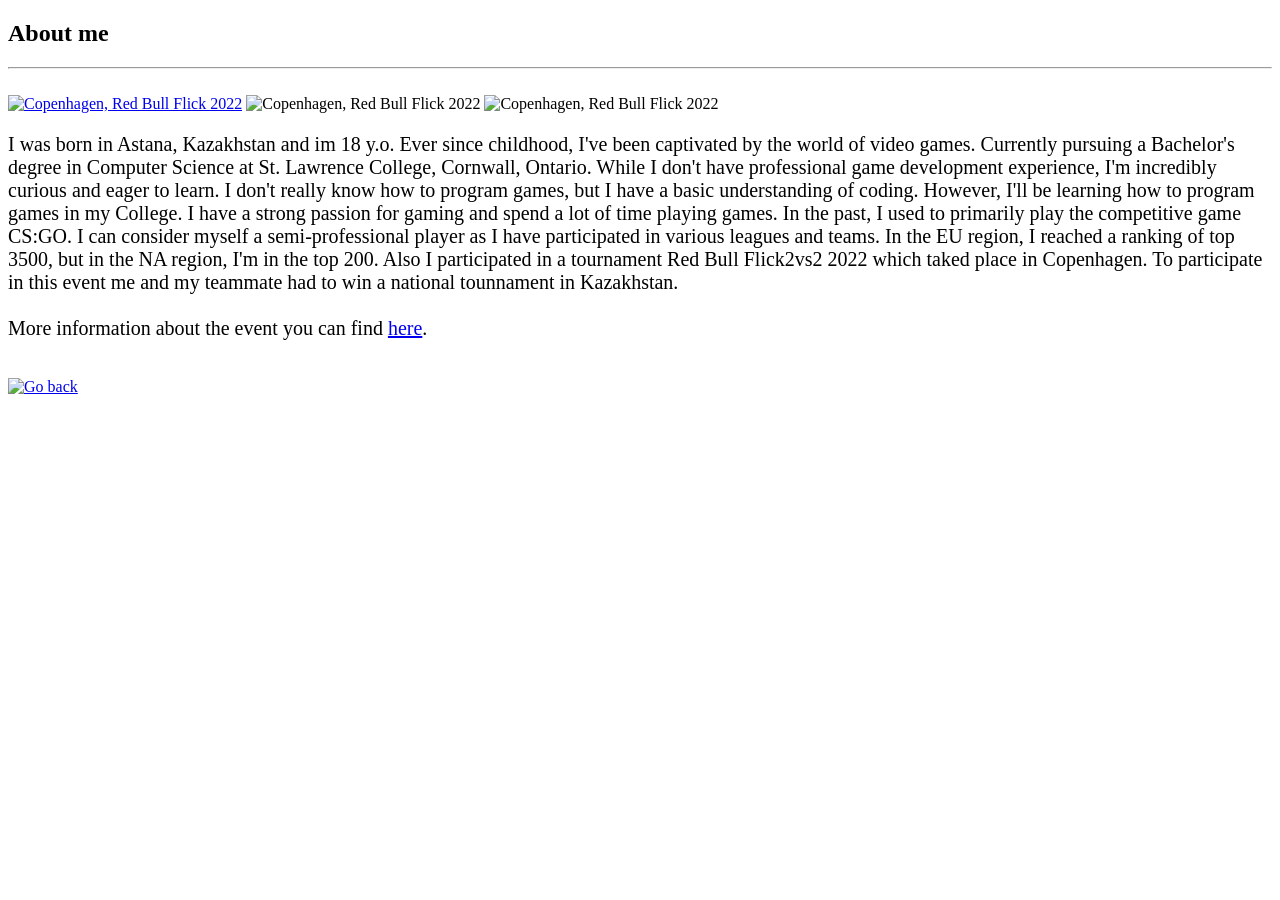
==== aboutme.html @ 77e66749 "uploading a website" ====
<!DOCTYPE html>
<html lang="en">
<head>
    <meta charset="UTF-8">
    <meta http-equiv="X-UA-Compatible" content="IE=edge">
    <meta name="viewport" content="width=device-width, initial-scale=1.0">
    <title>About me</title>
</head>
<body>
    <h2>About me</h2>
    <hr>
    <br>
    <!-- There goes the player maps, basically click on the player and it'll show up his socials -->
    <a href="https://www.instagram.com/shhhirax/"><img src="C:\Users\ismal\OneDrive\Документы\Game111 Work\Day 1\images\1.jpg" alt="Copenhagen, Red Bull Flick 2022" width="400" height="400"></a>

    <img src="C:\Users\ismal\OneDrive\Документы\Game111 Work\Day 1\images\2.jpg" alt="Copenhagen, Red Bull Flick 2022" usemap="#playersmap" width="400" height="400">
    
    <map name="playersmap">
        <area shape="rect" coords="146, 80, 234, 396" href="https://www.instagram.com/stavncs/" alt="stavncsgo">
        <area shape="rect" coords="52, 108, 138, 396" href="https://www.instagram.com/arspower13/" alt="arspower">
    </map>

    <img src="C:\Users\ismal\OneDrive\Документы\Game111 Work\Day 1\images\3.jpg" alt="Copenhagen, Red Bull Flick 2022" usemap="#playermap" width="400" height="400">
    <map name="playermap">
        <area shape="rect" coords="179, 43, 312, 400" href="https://www.instagram.com/cadiancs/" alt="cadiancsgo">

    </map>
    
    <!-- A lot of typing :D Maybe put somemthing here to make it easy to read?-->
    <p style="font-size: 20px;"> I was born in Astana, Kazakhstan and im 18 y.o. Ever since childhood, I've been captivated by the world of video games. Currently pursuing a Bachelor's degree in Computer Science at St. Lawrence College, Cornwall, Ontario.
        While I don't have professional game development experience, I'm incredibly curious and eager to learn.
        I don't really know how to program games, but I have a basic understanding of coding.
        However, I'll be learning how to program games in my College. I have a strong passion for gaming and spend a lot of time playing games.
        In the past, I used to primarily play the competitive game CS:GO.
        I can consider myself a semi-professional player as I have participated in various leagues and teams. 
        In the EU region, I reached a ranking of top 3500, but in the NA region, I'm in the top 200.
        Also I participated in a tournament Red Bull Flick2vs2 2022 which taked place in Copenhagen. 
        To participate in this event me and my teammate had to win a national tounnament in Kazakhstan. 
        <br>
        <br>

        More information about the event you can find <a href="https://www.redbull.com/int-en/events/red-bull-flick-invitational-copenhagen-2022">here</a>.
    </p>
    <br>
    <!-- go back image, i tried the button but I cannot style it without javascript or css -->
    <a href="file:///C:/Users/ismal/OneDrive/%D0%94%D0%BE%D0%BA%D1%83%D0%BC%D0%B5%D0%BD%D1%82%D1%8B/Game111%20Work/Day%201/index.html"><img src="https://media1.giphy.com/media/hsPUkN1zcuw7vDlBYI/giphy.gif?cid=6c09b95206anelt695b83fxzdalt2an9863cxdhjju054xqx&ep=v1_internal_gif_by_id&rid=giphy.gif&ct=s" alt="Go back" width="200" height="100">
    


</body>
</html>
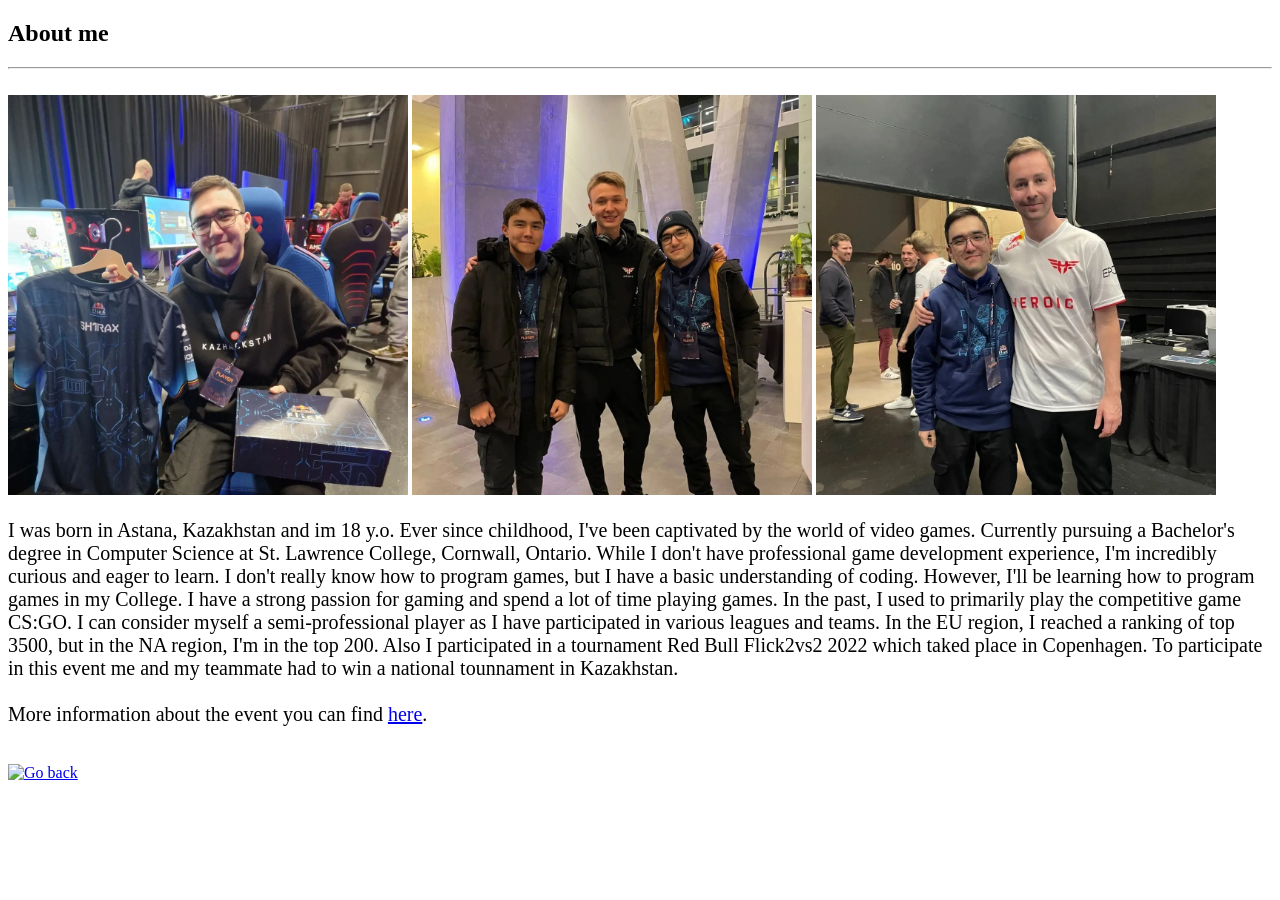
==== commit b0bad72b: "images path issue solved" ====
--- a/aboutme.html
+++ b/aboutme.html
@@ -11,16 +11,16 @@
     <hr>
     <br>
     <!-- There goes the player maps, basically click on the player and it'll show up his socials -->
-    <a href="https://www.instagram.com/shhhirax/"><img src="C:\Users\ismal\OneDrive\Документы\Game111 Work\Day 1\images\1.jpg" alt="Copenhagen, Red Bull Flick 2022" width="400" height="400"></a>
+    <a href="https://www.instagram.com/shhhirax/"><img src="images\1.jpg" alt="Copenhagen, Red Bull Flick 2022" width="400" height="400"></a>
 
-    <img src="C:\Users\ismal\OneDrive\Документы\Game111 Work\Day 1\images\2.jpg" alt="Copenhagen, Red Bull Flick 2022" usemap="#playersmap" width="400" height="400">
+    <img src="images\2.jpg" alt="Copenhagen, Red Bull Flick 2022" usemap="#playersmap" width="400" height="400">
     
     <map name="playersmap">
         <area shape="rect" coords="146, 80, 234, 396" href="https://www.instagram.com/stavncs/" alt="stavncsgo">
         <area shape="rect" coords="52, 108, 138, 396" href="https://www.instagram.com/arspower13/" alt="arspower">
     </map>
 
-    <img src="C:\Users\ismal\OneDrive\Документы\Game111 Work\Day 1\images\3.jpg" alt="Copenhagen, Red Bull Flick 2022" usemap="#playermap" width="400" height="400">
+    <img src="images\3.jpg" alt="Copenhagen, Red Bull Flick 2022" usemap="#playermap" width="400" height="400">
     <map name="playermap">
         <area shape="rect" coords="179, 43, 312, 400" href="https://www.instagram.com/cadiancs/" alt="cadiancsgo">
 
@@ -43,7 +43,7 @@
     </p>
     <br>
     <!-- go back image, i tried the button but I cannot style it without javascript or css -->
-    <a href="file:///C:/Users/ismal/OneDrive/%D0%94%D0%BE%D0%BA%D1%83%D0%BC%D0%B5%D0%BD%D1%82%D1%8B/Game111%20Work/Day%201/index.html"><img src="https://media1.giphy.com/media/hsPUkN1zcuw7vDlBYI/giphy.gif?cid=6c09b95206anelt695b83fxzdalt2an9863cxdhjju054xqx&ep=v1_internal_gif_by_id&rid=giphy.gif&ct=s" alt="Go back" width="200" height="100">
+    <a href="index.html"><img src="https://media1.giphy.com/media/hsPUkN1zcuw7vDlBYI/giphy.gif?cid=6c09b95206anelt695b83fxzdalt2an9863cxdhjju054xqx&ep=v1_internal_gif_by_id&rid=giphy.gif&ct=s" alt="Go back" width="200" height="100">
     
 
 
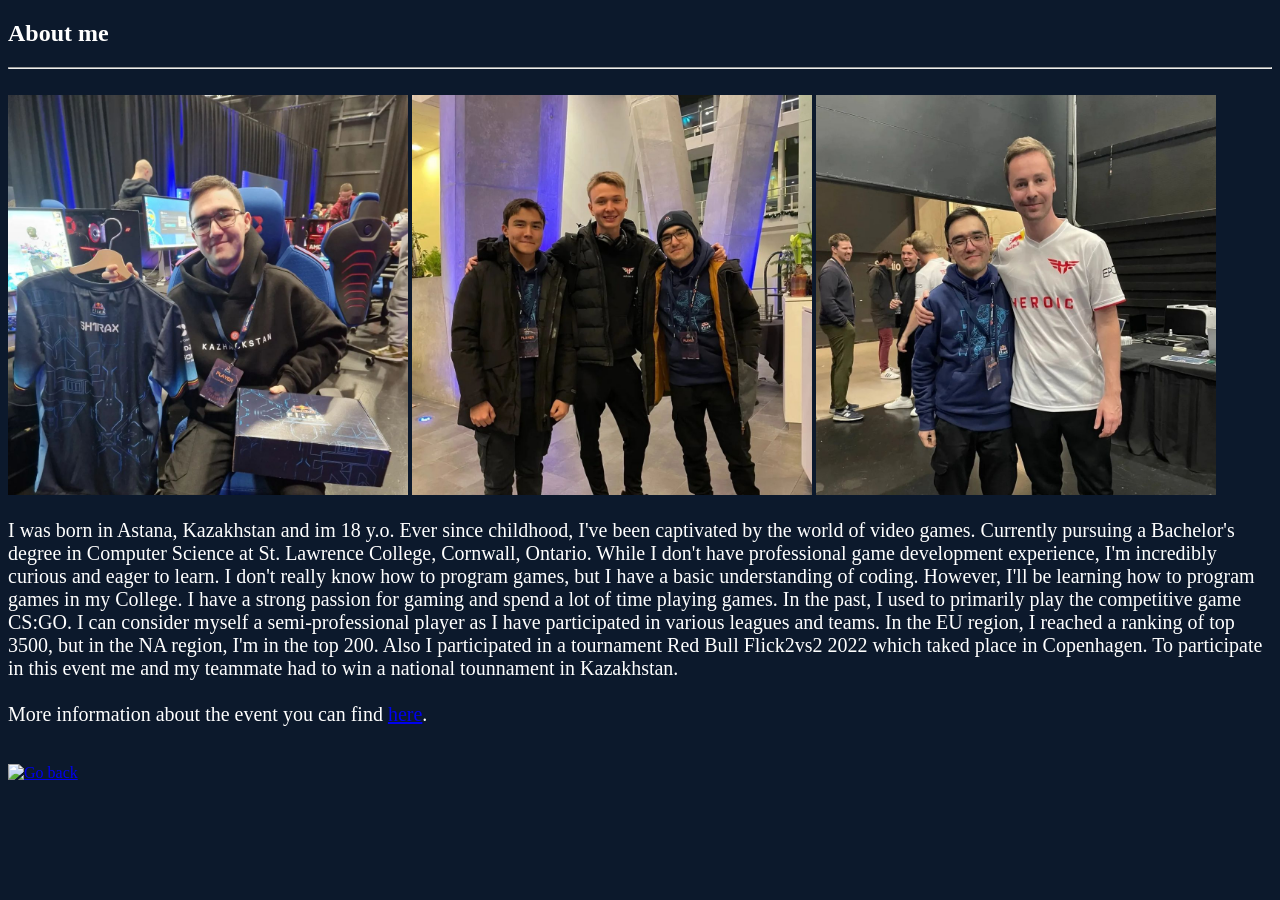
==== commit 51a408a6: "Fixed everything + added css file" ====
--- a/aboutme.html
+++ b/aboutme.html
@@ -1,6 +1,7 @@
 <!DOCTYPE html>
 <html lang="en">
 <head>
+    <link rel="stylesheet" href="mystyle.css">
     <meta charset="UTF-8">
     <meta http-equiv="X-UA-Compatible" content="IE=edge">
     <meta name="viewport" content="width=device-width, initial-scale=1.0">
--- a/mystyle.css
+++ b/mystyle.css
@@ -0,0 +1,20 @@
+body
+{
+background: #0c192c;
+}
+
+p
+{
+color: white;
+}
+h1,h2,h3,h4,h5,h6,p{
+    color: white;
+}
+th,td,table,ul,li,pre
+{
+color: white;
+}
+div
+{
+background-color: #0c192c;
+}
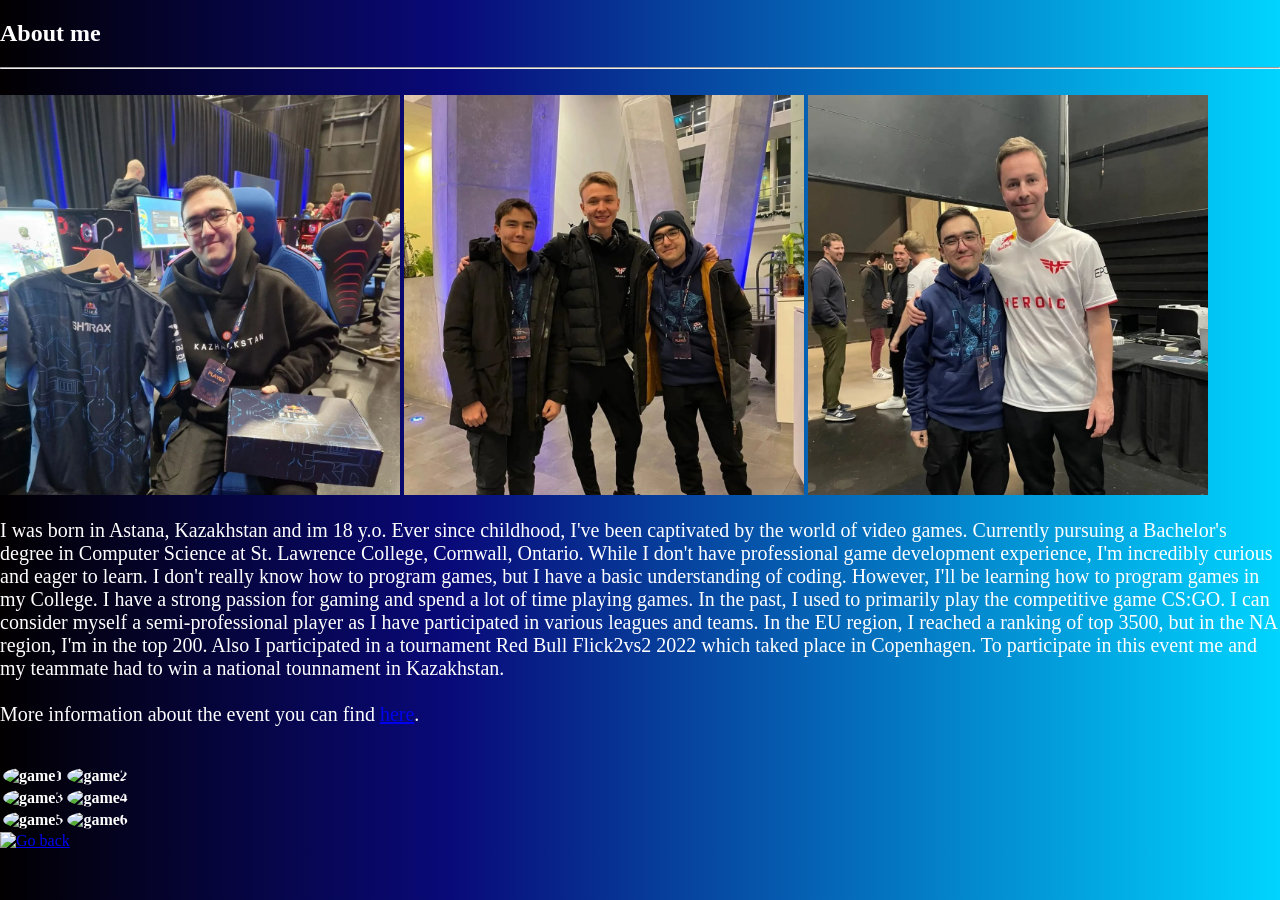
==== commit 5d291c5b: "1st version of portfolio still need smth" ====
--- a/aboutme.html
+++ b/aboutme.html
@@ -1,7 +1,7 @@
 <!DOCTYPE html>
 <html lang="en">
 <head>
-    <link rel="stylesheet" href="mystyle.css">
+    <link rel="stylesheet" href="CSS/styles.css">
     <meta charset="UTF-8">
     <meta http-equiv="X-UA-Compatible" content="IE=edge">
     <meta name="viewport" content="width=device-width, initial-scale=1.0">
@@ -12,16 +12,16 @@
     <hr>
     <br>
     <!-- There goes the player maps, basically click on the player and it'll show up his socials -->
-    <a href="https://www.instagram.com/shhhirax/"><img src="images\1.jpg" alt="Copenhagen, Red Bull Flick 2022" width="400" height="400"></a>
+    <a href="https://www.instagram.com/shhhirax/"><img src="images/me.jpg" class="photo" alt="Copenhagen, Red Bull Flick 2022" ></a>
 
-    <img src="images\2.jpg" alt="Copenhagen, Red Bull Flick 2022" usemap="#playersmap" width="400" height="400">
+    <img src="images/meAndStavn.jpg" alt="Copenhagen, Red Bull Flick 2022" class="photo" usemap="#playersmap" >
     
     <map name="playersmap">
         <area shape="rect" coords="146, 80, 234, 396" href="https://www.instagram.com/stavncs/" alt="stavncsgo">
         <area shape="rect" coords="52, 108, 138, 396" href="https://www.instagram.com/arspower13/" alt="arspower">
     </map>
 
-    <img src="images\3.jpg" alt="Copenhagen, Red Bull Flick 2022" usemap="#playermap" width="400" height="400">
+    <img src="images/meAndCadian.jpg" alt="Copenhagen, Red Bull Flick 2022" class="photo" usemap="#playermap" >
     <map name="playermap">
         <area shape="rect" coords="179, 43, 312, 400" href="https://www.instagram.com/cadiancs/" alt="cadiancsgo">
 
@@ -40,13 +40,28 @@
         <br>
         <br>
 
-        More information about the event you can find <a href="https://www.redbull.com/int-en/events/red-bull-flick-invitational-copenhagen-2022">here</a>.
+        More information about the event you can find <a href="https://www.redbull.com/int-en/events/red-bull-flick-invitational-copenhagen-2022" target="_blank">here</a>.
     </p>
     <br>
+    <table>
+        <tr>
+            <th><img src="https://static.bandainamcoent.eu/high/elden-ring/elden-ring/00-page-setup/elden-ring-new-header-mobile.jpg" alt="game1" id="games"></th>
+            <th><img src="https://i.ytimg.com/vi/Cunvu8b7rj0/maxresdefault.jpg" alt="game2" id="games"></th>
+        </tr>
+        <tr>
+            <th><img src="https://cdn.cloudflare.steamstatic.com/apps/csgo/images/csgo_react/social/cs2.jpg" alt="game3" id="games"></th>
+            <th><img src="https://cdn.cloudflare.steamstatic.com/apps/csgo/images/csgo_react/social/cs2.jpg" alt="game4" id="games"></th>
+        </tr>
+        <tr>
+            <th><img src="https://cdn.cloudflare.steamstatic.com/apps/csgo/images/csgo_react/social/cs2.jpg" alt="game5" id="games"></th>
+            <th><img src="https://cdn.cloudflare.steamstatic.com/apps/csgo/images/csgo_react/social/cs2.jpg" alt="game6" id="games"></th>
+        </tr>
+
+    </table>
+
     <!-- go back image, i tried the button but I cannot style it without javascript or css -->
-    <a href="index.html"><img src="https://media1.giphy.com/media/hsPUkN1zcuw7vDlBYI/giphy.gif?cid=6c09b95206anelt695b83fxzdalt2an9863cxdhjju054xqx&ep=v1_internal_gif_by_id&rid=giphy.gif&ct=s" alt="Go back" width="200" height="100">
+    <a href="index.html"><img src="https://media1.giphy.com/media/hsPUkN1zcuw7vDlBYI/giphy.gif?cid=6c09b95206anelt695b83fxzdalt2an9863cxdhjju054xqx&ep=v1_internal_gif_by_id&rid=giphy.gif&ct=s" alt="Go back" width="200" height="100"></a>
     
-
 
 </body>
 </html>
--- a/CSS/styles.css
+++ b/CSS/styles.css
@@ -0,0 +1,136 @@
+body
+{
+    background: linear-gradient(90deg, rgba(2,0,.6,1) 0%, rgba(9,9,121,1) 35%, rgba(0,212,255,1) 100%);
+    margin: 0;
+    padding: 0;
+}
+
+img:hover {
+    box-shadow: 0 0 2px 1px rgba(0, 140, 186, 0.5);
+  }
+
+.photo{
+    width: 400px;
+    height:400px;
+}
+
+#games
+{
+    width: 320px;
+    height: 180px;
+    border-radius: 50%;
+}
+.wrapper
+{
+    position: relative;
+    width: 100%;
+    height: 100%;
+    overflow: hidden;
+    background: linear-gradient(90deg, rgba(2,0,.6,1) 0%, rgba(9,9,121,1) 35%, rgba(0,212,255,1) 100%);
+    
+}
+
+.box div
+{
+    position: absolute;
+    width: 60px;
+    height: 60px;
+    background-color: transparent;
+    border: 6px solid rgba(255,255,255,255);
+
+}
+
+.box div:nth-child(1)
+{
+    top: 12%;
+    left: 42%;
+    animation: animate 10s linear infinite;
+}
+
+.box div:nth-child(2)
+{
+    top: 70%;
+    left: 50%;
+    animation: animate 7s linear infinite;
+}
+
+.box div:nth-child(3)
+{
+    top: 17%;
+    left: 6%;
+    animation: animate 9s linear infinite;
+}
+
+.box div:nth-child(4)
+{
+    top: 20%;
+    left: 60%;
+    animation: animate 10s linear infinite;
+}
+
+.box div:nth-child(5)
+{
+    top: 67%;
+    left: 10%;
+    animation: animate 6s linear infinite;
+}
+
+.box div:nth-child(6)
+{
+    top: 80%;
+    left: 70%;
+    animation: animate 12s linear infinite;
+}
+
+.box div:nth-child(7)
+{
+    top: 60%;
+    left: 80%;
+    animation: animate 15s linear infinite;
+}
+
+.box div:nth-child(8)
+{
+    top: 32%;
+    left: 25%;
+    animation: animate 16s linear infinite;
+}
+
+.box div:nth-child(9)
+{
+    top: 92%;
+    left: 24%;
+    animation: animate 9s linear infinite;
+}
+
+.box div:nth-child(10)
+{
+    top: 21%;
+    left: 84%;
+    animation: animate 5s linear infinite;
+}
+
+
+p
+{
+    color: white;
+}
+
+h1,h2,h3,h4,h5,h6,p{
+    color: white;
+}
+
+th,td,table,ul,li,pre
+{
+    color: white;
+}
+
+@keyframes animate{
+    0%{
+    transform:scale(0) translateY(0) rotate(0);
+    opacity: 1;
+    }
+    100%{
+        transform: scale(1.3) translateY(-90px) rotate(360deg);
+    }
+}
